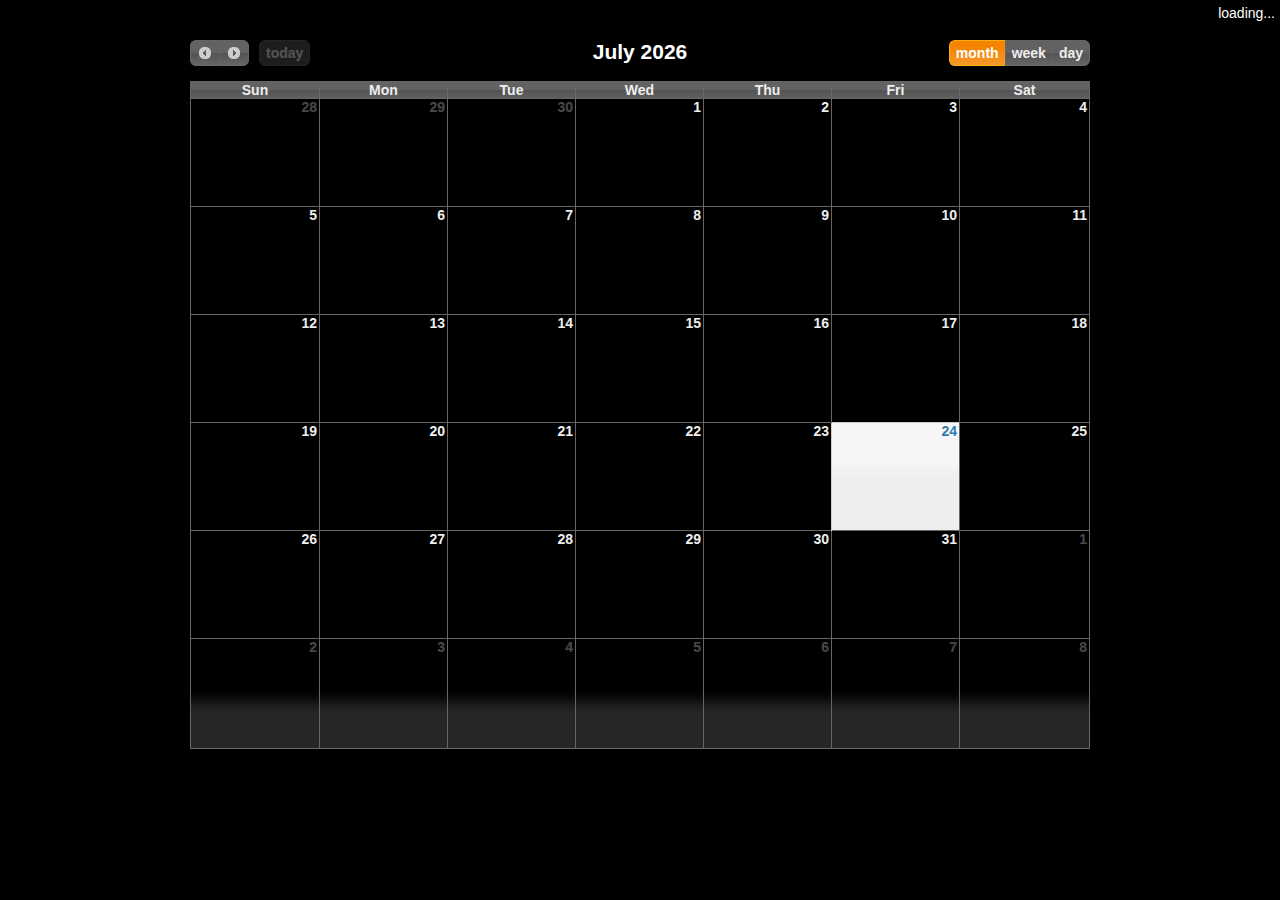
==== index.html @ 8f733144 "initial" ====
<!DOCTYPE html PUBLIC "-//W3C//DTD XHTML 1.0 Strict//EN""http://www.w3.org/TR/xhtml1/DTD/xhtml1-strict.dtd">
<html>
<head>
  <link rel='stylesheet' type='text/css' href='themes/ui-darkness/ui.all.css' />
  <link rel='stylesheet' type='text/css' href='fullcalendar/fullcalendar.css' />
  <link rel='stylesheet' type='text/css' href='style.css' />

  <script type='text/javascript' src='fullcalendar/jquery/jquery.js'></script>
  <script type='text/javascript' src='fullcalendar/jquery/ui.core.js'></script>
  <script type='text/javascript' src='fullcalendar/jquery/ui.dialog.js'></script>
  <script type='text/javascript' src='fullcalendar/fullcalendar.min.js'></script>
  <script type='text/javascript' src='yumical.js'></script>
  <script type='text/javascript'>
  $(document).ready(function() {
    var teaching_calendar = 'http://www.google.com/calendar/feeds/p5fak2qpg5jr67jhnrog9tm300@group.calendar.google.com/public/basic';
    load_calendar(teaching_calendar);
  });
  </script>
</head>

<body>
  <div id='loading' style='display:none'>loading...</div>
  <div id='calendar'></div>
</body>
</html>
---- themes/ui-darkness/ui.all.css ----
@import "ui.base.css";
@import "ui.theme.css";
---- fullcalendar/fullcalendar.css ----
/*
 * FullCalendar v1.4.3 Stylesheet
 *
 * Feel free to edit this file to customize the look of FullCalendar.
 * When upgrading to newer versions, please upgrade this file as well,
 * porting over any customizations afterwards.
 *
 * Date: Tue Dec 22 00:41:38 2009 -0800
 *
 */


.fc,
.fc .fc-header,
.fc .fc-content {
	font-size: 1em;
	}
	
.fc {
	direction: ltr;
	}
	
.fc table {
	border-collapse: collapse;
	border-spacing: 0;
	}
	
.fc td, .fc th {
	padding: 0;
	vertical-align: top;
	}



/* Header
------------------------------------------------------------------------*/
	
table.fc-header {
	width: 100%;
	}
	
.fc-header-left {
	width: 25%;
	}
	
.fc-header-left table {
	float: left;
	}
	
.fc-header-center {
	width: 50%;
	}
	
.fc-header-center table {
	margin: 0 auto;
	}
	
.fc-header-right {
	width: 25%;
	}
	
.fc-header-right table {
	float: right;
	}
	
.fc-header-title {
	margin-top: 0;
	white-space: nowrap;
	}
	
.fc-header-space {
	padding-left: 10px;
	}
	
/* right-to-left */

.fc-rtl .fc-header-title {
	direction: rtl;
	}



/* Buttons
------------------------------------------------------------------------*/

.fc-header .fc-state-default,
.fc-header .ui-state-default {
	margin-bottom: 1em;
	cursor: pointer;
	}
	
.fc-header .fc-state-default {
	border-width: 1px 0;
	padding: 0 1px;
	}
	
.fc-header .fc-state-default,
.fc-header .fc-state-default a {
	border-style: solid;
	}
	
.fc-header .fc-state-default a {
	display: block;
	border-width: 0 1px;
	margin: 0 -1px;
	width: 100%;
	text-decoration: none;
	}
	
.fc-header .fc-state-default span {
	display: block;
	border-style: solid;
	border-width: 1px 0 1px 1px;
	padding: 3px 5px;
	}
	
.fc-header .ui-state-default {
	padding: 4px 6px;
	}
	
.fc-header .fc-state-default span,
.fc-header .ui-state-default span {
	white-space: nowrap;
	}
	
/* for adjacent buttons */
	
.fc-header .fc-no-right {
	padding-right: 0;
	}
	
.fc-header .fc-no-right a {
	margin-right: 0;
	border-right: 0;
	}
	
.fc-header .ui-no-right {
	border-right: 0;
	}
	
/* for fake rounded corners */
	
.fc-header .fc-corner-left {
	margin-left: 1px;
	padding-left: 0;
	}
	
.fc-header .fc-corner-right {
	margin-right: 1px;
	padding-right: 0;
	}
	
/* DEFAULT button COLORS */
	
.fc-header .fc-state-default,
.fc-header .fc-state-default a {
	border-color: #777; /* outer border */
	color: #333;
	}

.fc-header .fc-state-default span {
	border-color: #fff #fff #d1d1d1; /* inner border */
	background: #e8e8e8;
	}
	
/* PRESSED button COLORS (down and active) */
	
.fc-header .fc-state-active a {
	color: #fff;
	}
	
.fc-header .fc-state-down span,
.fc-header .fc-state-active span {
	background: #888;
	border-color: #808080 #808080 #909090; /* inner border */
	}
	
/* DISABLED button COLORS */
	
.fc-header .fc-state-disabled a {
	color: #999;
	}
	
.fc-header .fc-state-disabled,
.fc-header .fc-state-disabled a {
	border-color: #ccc; /* outer border */
	}
	
.fc-header .fc-state-disabled span {
	border-color: #fff #fff #f0f0f0; /* inner border */
	background: #f0f0f0;
	}
	
	
	
/* Content Area & Global Cell Styles
------------------------------------------------------------------------*/
	
.fc-widget-content {
	border: 1px solid #ccc; /* outer border color */
	}
	
.fc-content {
	clear: both;
	}
	
.fc-content .fc-state-default {
	border-style: solid;
	border-color: #ccc; /* inner border color */
	}
	
.fc-content .fc-state-highlight { /* today */
	background: #ffc;
	}
	
.fc-content .fc-not-today {
	background: none;
	}
	
.fc-cell-overlay { /* semi-transparent rectangle while dragging */
	background: #9cf;
	opacity: .2;
	filter: alpha(opacity=20); /* for IE */
	}
	
.fc-view { /* prevents dragging outside of widget */
	width: 100%;
	overflow: hidden;
	}
	
	
	
/* Global Event Styles
------------------------------------------------------------------------*/

.fc-event,
.fc-agenda .fc-event-time,
.fc-event a {
	border-style: solid; 
	border-color: #36c;     /* default BORDER color (probably the same as background-color) */
	background-color: #36c; /* default BACKGROUND color */
	color: #fff;            /* default TEXT color */
	}
	
	/* Use the 'className' CalEvent property and the following
	 * example CSS to change event color on a per-event basis:
	 *
	 * .myclass,
	 * .fc-agenda .myclass .fc-event-time,
	 * .myclass a {
	 *     background-color: black;
	 *     border-color: black;
	 *     color: red;
	 *     }
	 */
	 
.fc-event {
	text-align: left;
	}
	
.fc-event a {
	overflow: hidden;
	font-size: .85em;
	text-decoration: none;
	cursor: pointer;
	}
	
.fc-event-editable {
	cursor: pointer;
	}
	
.fc-event-time,
.fc-event-title {
	padding: 0 1px;
	}
	
/* for fake rounded corners */

.fc-event a {
	display: block;
	position: relative;
	width: 100%;
	height: 100%;
	}
	
/* right-to-left */

.fc-rtl .fc-event a {
	text-align: right;
	}
	
/* resizable */
	
.fc .ui-resizable-handle {
	display: block;
	position: absolute;
	z-index: 99999;
	border: 0 !important; /* important overrides pre jquery ui 1.7 styles */
	background: url([data-uri]) !important; /* hover fix for IE */
	}
	
	
	
/* Horizontal Events
------------------------------------------------------------------------*/

.fc-event-hori {
	border-width: 1px 0;
	margin-bottom: 1px;
	}
	
.fc-event-hori a {
	border-width: 0;
	}
	
/* for fake rounded corners */
	
.fc-content .fc-corner-left {
	margin-left: 1px;
	}
	
.fc-content .fc-corner-left a {
	margin-left: -1px;
	border-left-width: 1px;
	}
	
.fc-content .fc-corner-right {
	margin-right: 1px;
	}
	
.fc-content .fc-corner-right a {
	margin-right: -1px;
	border-right-width: 1px;
	}
	
/* resizable */
	
.fc-event-hori .ui-resizable-e {
	top: 0           !important; /* importants override pre jquery ui 1.7 styles */
	right: -3px      !important;
	width: 7px       !important;
	height: 100%     !important;
	cursor: e-resize;
	}
	
.fc-event-hori .ui-resizable-w {
	top: 0           !important;
	left: -3px       !important;
	width: 7px       !important;
	height: 100%     !important;
	cursor: w-resize;
	}
	
.fc-event-hori .ui-resizable-handle {
	_padding-bottom: 14px; /* IE6 had 0 height */
	}
	
	

/* Month View, Basic Week View, Basic Day View
------------------------------------------------------------------------*/

.fc-grid table {
	width: 100%;
	}
	
.fc .fc-grid th {
	border-width: 0 0 0 1px;
	text-align: center;
	}
	
.fc .fc-grid td {
	border-width: 1px 0 0 1px;
	}
	
.fc-grid th.fc-leftmost,
.fc-grid td.fc-leftmost {
	border-left: 0;
	}
	
.fc-grid .fc-day-number {
	float: right;
	padding: 0 2px;
	}
	
.fc-grid .fc-other-month .fc-day-number {
	opacity: 0.3;
	filter: alpha(opacity=30); /* for IE */
	/* opacity with small font can sometimes look too faded
	   might want to set the 'color' property instead
	   making day-numbers bold also fixes the problem */
	}
	
.fc-grid .fc-day-content {
	clear: both;
	padding: 2px 2px 0; /* distance between events and day edges */
	}
	
/* event styles */
	
.fc-grid .fc-event-time {
	font-weight: bold;
	}
	
/* right-to-left */

.fc-rtl .fc-grid {
	direction: rtl;
	}
	
.fc-rtl .fc-grid .fc-day-number {
	float: left;
	}
	
.fc-rtl .fc-grid .fc-event-time {
	float: right;
	}
	
/* Agenda Week View, Agenda Day View
------------------------------------------------------------------------*/

.fc .fc-agenda th,
.fc .fc-agenda td {
	border-width: 1px 0 0 1px;
	}
	
.fc .fc-agenda .fc-leftmost {
	border-left: 0;
	}
	
.fc-agenda tr.fc-first th,
.fc-agenda tr.fc-first td {
	border-top: 0;
	}
	
.fc-agenda-head tr.fc-last th {
	border-bottom-width: 1px;
	}
	
.fc .fc-agenda-head td,
.fc .fc-agenda-body td {
	background: none;
	}
	
.fc-agenda-head th {
	text-align: center;
	}
	
/* the time axis running down the left side */
	
.fc-agenda .fc-axis {
	width: 50px;
	padding: 0 4px;
	vertical-align: middle;
	white-space: nowrap;
	text-align: right;
	font-weight: normal;
	}
	
/* all-day event cells at top */
	
.fc-agenda-head tr.fc-all-day th {
	height: 35px;
	}
	
.fc-agenda-head td {
	padding-bottom: 10px;
	}
	
.fc .fc-divider div {
	font-size: 1px; /* for IE6/7 */
	height: 2px;
	}
	
.fc .fc-divider .fc-state-default {
	background: #eee; /* color for divider between all-day and time-slot events */
	}

/* body styles */
	
.fc .fc-agenda-body td div {
	height: 20px; /* slot height */
	}
	
.fc .fc-agenda-body tr.fc-minor th,
.fc .fc-agenda-body tr.fc-minor td {
	border-top-style: dotted;
	}
	
.fc-agenda .fc-day-content {
	padding: 2px 2px 0; /* distance between events and day edges */
	}
	


/* Vertical Events
------------------------------------------------------------------------*/

.fc-event-vert {
	border-width: 0 1px;
	}
	
.fc-event-vert a {
	border-width: 0;
	}
	
/* for fake rounded corners */
	
.fc-content .fc-corner-top {
	margin-top: 1px;
	}
	
.fc-content .fc-corner-top a {
	margin-top: -1px;
	border-top-width: 1px;
	}
	
.fc-content .fc-corner-bottom {
	margin-bottom: 1px;
	}
	
.fc-content .fc-corner-bottom a {
	margin-bottom: -1px;
	border-bottom-width: 1px;
	}
	
/* event content */
	
.fc-event-vert span {
	display: block;
	position: relative;
	z-index: 2;
	}
	
.fc-event-vert span.fc-event-time {
	white-space: nowrap;
	_white-space: normal;
	overflow: hidden;
	border: 0;
	font-size: 10px;
	}
	
.fc-event-vert span.fc-event-title {
	line-height: 13px;
	}
	
.fc-event-vert span.fc-event-bg { /* makes the event lighter w/ a semi-transparent overlay  */
	position: absolute;
	z-index: 1;
	top: 0;
	left: 0;
	width: 100%;
	height: 100%;
	background: #fff;
	opacity: .3;
	filter: alpha(opacity=30); /* for IE */
	}
	
/* resizable */
	
.fc-event-vert .ui-resizable-s {
	bottom: 0        !important; /* importants override pre jquery ui 1.7 styles */
	width: 100%      !important;
	height: 8px      !important;
	line-height: 8px !important;
	font-size: 11px  !important;
	font-family: monospace;
	text-align: center;
	cursor: s-resize;
	}
---- style.css ----
body {
	margin-top: 40px;
	text-align: center;
	font-size: 14px;
	font-family: "Lucida Grande",Helvetica,Arial,Verdana,sans-serif;
	background-color: #000;
	color: #fff;
}
	
#loading {
	position: absolute;
	top: 5px;
	right: 5px;
}

#calendar {
	width: 900px;
	margin: 0 auto;
}

.details {
  padding-bottom: 14px;
}

.almoro_style,
.fc-agenda .almoro_style .fc-event-time,
.almoro_style a { background-color: #294E6B; border-color: #294E6B; color: white; }

.default_style,
.fc-agenda .default_style .fc-event-time,
.default_style a { background-color: #AE0000; border-color: #AE0000; color: white; }

.y_style,
.fc-agenda .y_style .fc-event-time,
.y_style a { background-color: #AE0000; border-color: #AE0000; color: white; }

.azscb_style,
.fc-agenda .azscb .fc-event-time,
.azscb_style a { background-color: #8c602d; border-color: #8c602d; color: white; }

.yenli_style,
.fc-agenda .yenli_style .fc-event-time,
.yenli_style a { background-color: #00A6AD; border-color: #00A6AD; color: white; }

.ystudio_style,
.fc-agenda .ystudio_style .fc-event-time,
.ystudio_style a { background-color: #AE0000; border-color: #AE0000; color: white; }
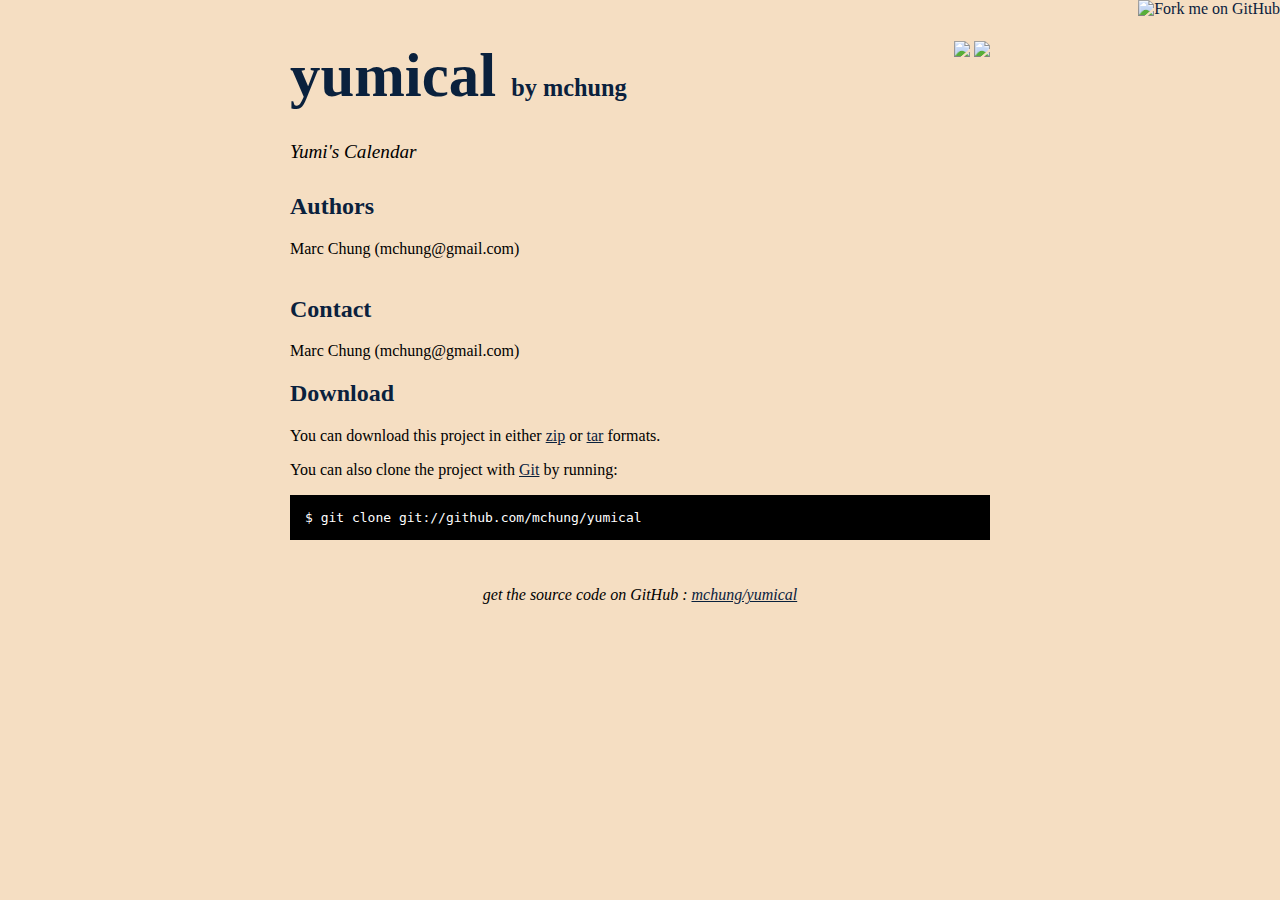
==== commit d7a2eae9: "github generated gh-pages branch" ====
--- a/index.html
+++ b/index.html
@@ -1,25 +1,91 @@
-<!DOCTYPE html PUBLIC "-//W3C//DTD XHTML 1.0 Strict//EN""http://www.w3.org/TR/xhtml1/DTD/xhtml1-strict.dtd">
-<html>
+<!DOCTYPE html PUBLIC "-//W3C//DTD XHTML 1.0 Strict//EN"
+	"http://www.w3.org/TR/xhtml1/DTD/xhtml1-strict.dtd">
+
+<html xmlns="http://www.w3.org/1999/xhtml" xml:lang="en" lang="en">
 <head>
-  <link rel='stylesheet' type='text/css' href='themes/ui-darkness/ui.all.css' />
-  <link rel='stylesheet' type='text/css' href='fullcalendar/fullcalendar.css' />
-  <link rel='stylesheet' type='text/css' href='style.css' />
+	<meta http-equiv="Content-Type" content="text/html; charset=utf-8"/>
 
-  <script type='text/javascript' src='fullcalendar/jquery/jquery.js'></script>
-  <script type='text/javascript' src='fullcalendar/jquery/ui.core.js'></script>
-  <script type='text/javascript' src='fullcalendar/jquery/ui.dialog.js'></script>
-  <script type='text/javascript' src='fullcalendar/fullcalendar.min.js'></script>
-  <script type='text/javascript' src='yumical.js'></script>
-  <script type='text/javascript'>
-  $(document).ready(function() {
-    var teaching_calendar = 'http://www.google.com/calendar/feeds/p5fak2qpg5jr67jhnrog9tm300@group.calendar.google.com/public/basic';
-    load_calendar(teaching_calendar);
-  });
-  </script>
+	<title>mchung/yumical @ GitHub</title>
+	
+	<style type="text/css">
+		body {
+  		margin-top: 1.0em;
+  		background-color: #f5dec2;
+		  font-family: "Helvetica,Arial,FreeSans"; 
+  		color: #000000;
+    }
+    #container {
+      margin: 0 auto;
+      width: 700px;
+    }
+		h1 { font-size: 3.8em; color: #0a213d; margin-bottom: 3px; }
+		h1 .small { font-size: 0.4em; }
+		h1 a { text-decoration: none }
+		h2 { font-size: 1.5em; color: #0a213d; }
+    h3 { text-align: center; color: #0a213d; }
+    a { color: #0a213d; }
+    .description { font-size: 1.2em; margin-bottom: 30px; margin-top: 30px; font-style: italic;}
+    .download { float: right; }
+		pre { background: #000; color: #fff; padding: 15px;}
+    hr { border: 0; width: 80%; border-bottom: 1px solid #aaa}
+    .footer { text-align:center; padding-top:30px; font-style: italic; }
+	</style>
+	
 </head>
 
 <body>
-  <div id='loading' style='display:none'>loading...</div>
-  <div id='calendar'></div>
+  <a href="http://github.com/mchung/yumical"><img style="position: absolute; top: 0; right: 0; border: 0;" src="http://s3.amazonaws.com/github/ribbons/forkme_right_darkblue_121621.png" alt="Fork me on GitHub" /></a>
+  
+  <div id="container">
+
+    <div class="download">
+      <a href="http://github.com/mchung/yumical/zipball/master">
+        <img border="0" width="90" src="http://github.com/images/modules/download/zip.png"></a>
+      <a href="http://github.com/mchung/yumical/tarball/master">
+        <img border="0" width="90" src="http://github.com/images/modules/download/tar.png"></a>
+    </div>
+      
+    <h1><a href="http://github.com/mchung/yumical">yumical</a> 
+      <span class="small">by <a href="http://github.com/mchung">mchung</a></span></h1>
+
+    <div class="description">
+      Yumi's Calendar
+    </div>
+
+    <h2>Authors</h2>
+<p>Marc Chung (mchung@gmail.com)+<br/>+<br/>      </p>
+<h2>Contact</h2>
+<p>Marc Chung (mchung@gmail.com)+<br/>      </p>
+
+
+    <h2>Download</h2>
+    <p>
+      You can download this project in either
+      <a href="http://github.com/mchung/yumical/zipball/master">zip</a> or
+      <a href="http://github.com/mchung/yumical/tarball/master">tar</a> formats.
+    </p>
+    <p>You can also clone the project with <a href="http://git-scm.com">Git</a>
+      by running:
+      <pre>$ git clone git://github.com/mchung/yumical</pre>
+    </p>
+      
+    <div class="footer">
+      get the source code on GitHub : <a href="http://github.com/mchung/yumical">mchung/yumical</a>
+    </div>
+    
+  </div>
+
+  <script type="text/javascript">
+var gaJsHost = (("https:" == document.location.protocol) ? "https://ssl." : "http://www.");
+document.write(unescape("%3Cscript src='" + gaJsHost + "google-analytics.com/ga.js' type='text/javascript'%3E%3C/script%3E"));
+</script>
+<script type="text/javascript">
+try {
+var pageTracker = _gat._getTracker("asdf");
+pageTracker._trackPageview();
+} catch(err) {}</script>
 </body>
 </html>
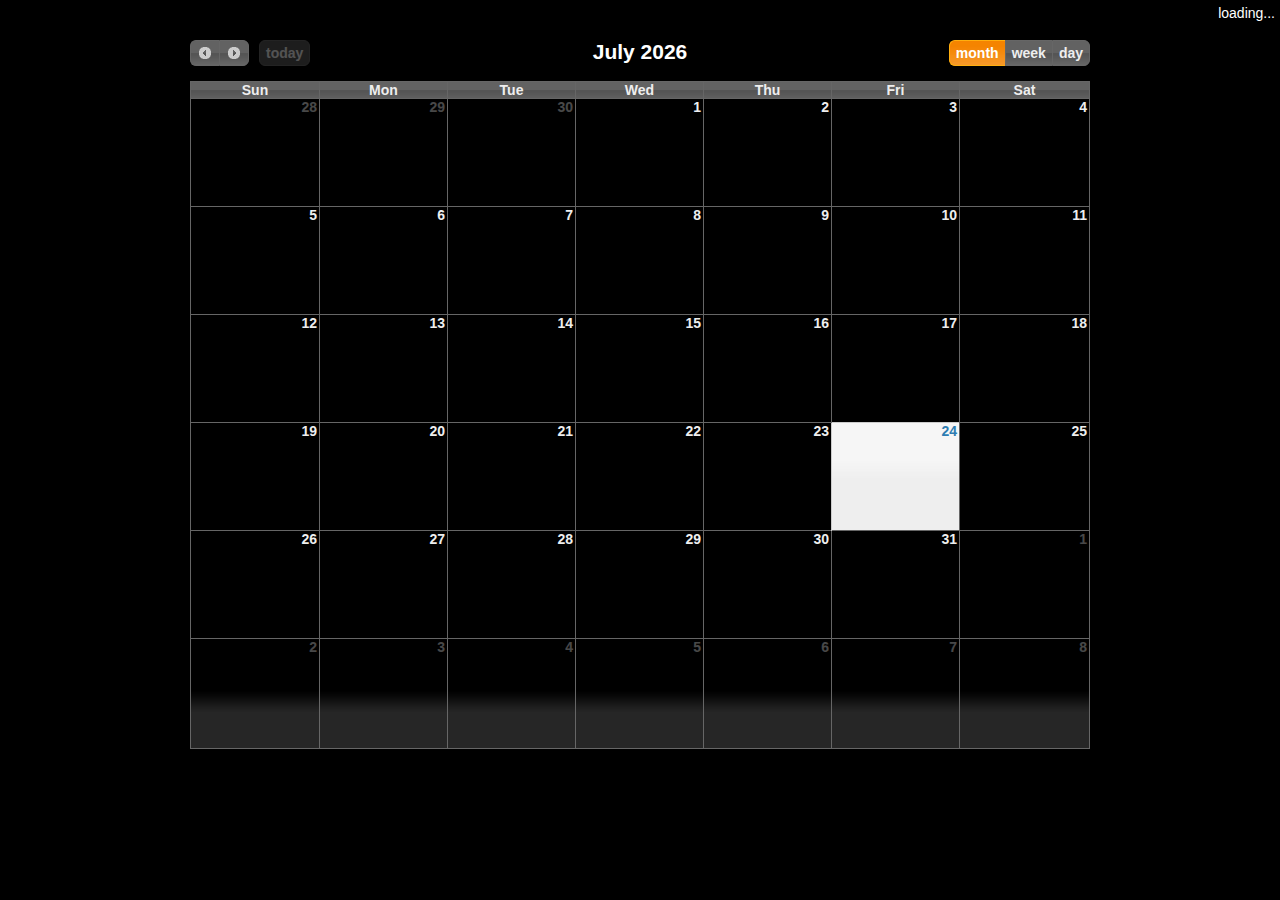
==== commit d5eae5d9: "Adding" ====
--- a/index.html
+++ b/index.html
@@ -1,91 +1,26 @@
-<!DOCTYPE html PUBLIC "-//W3C//DTD XHTML 1.0 Strict//EN"
-	"http://www.w3.org/TR/xhtml1/DTD/xhtml1-strict.dtd">
+<!DOCTYPE html PUBLIC "-//W3C//DTD XHTML 1.0 Strict//EN""http://www.w3.org/TR/xhtml1/DTD/xhtml1-strict.dtd">
+<html>
+<head>
+  <link rel='stylesheet' type='text/css' href='themes/ui-darkness/ui.all.css' />
+  <link rel='stylesheet' type='text/css' href='fullcalendar/fullcalendar.css' />
+  <link rel='stylesheet' type='text/css' href='style.css' />
 
-<html xmlns="http://www.w3.org/1999/xhtml" xml:lang="en" lang="en">
-<head>
-	<meta http-equiv="Content-Type" content="text/html; charset=utf-8"/>
-
-	<title>mchung/yumical @ GitHub</title>
-	
-	<style type="text/css">
-		body {
-  		margin-top: 1.0em;
-  		background-color: #f5dec2;
-		  font-family: "Helvetica,Arial,FreeSans"; 
-  		color: #000000;
-    }
-    #container {
-      margin: 0 auto;
-      width: 700px;
-    }
-		h1 { font-size: 3.8em; color: #0a213d; margin-bottom: 3px; }
-		h1 .small { font-size: 0.4em; }
-		h1 a { text-decoration: none }
-		h2 { font-size: 1.5em; color: #0a213d; }
-    h3 { text-align: center; color: #0a213d; }
-    a { color: #0a213d; }
-    .description { font-size: 1.2em; margin-bottom: 30px; margin-top: 30px; font-style: italic;}
-    .download { float: right; }
-		pre { background: #000; color: #fff; padding: 15px;}
-    hr { border: 0; width: 80%; border-bottom: 1px solid #aaa}
-    .footer { text-align:center; padding-top:30px; font-style: italic; }
-	</style>
-	
+  <script type='text/javascript' src='fullcalendar/jquery/jquery.js'></script>
+  <script type='text/javascript' src='fullcalendar/jquery/ui.core.js'></script>
+  <script type='text/javascript' src='fullcalendar/jquery/ui.dialog.js'></script>
+  <script type='text/javascript' src='fullcalendar/fullcalendar.min.js'></script>
+  <script type='text/javascript' src='yumical.js'></script>
+  <script type='text/javascript'>
+  $(document).ready(function() {
+    var teaching_calendar = 'http://www.google.com/calendar/feeds/p5fak2qpg5jr67jhnrog9tm300@group.calendar.google.com/public/basic';
+    load_calendar(teaching_calendar);
+  });
+  </script>
+  <title>S</title>
 </head>
 
 <body>
-  <a href="http://github.com/mchung/yumical"><img style="position: absolute; top: 0; right: 0; border: 0;" src="http://s3.amazonaws.com/github/ribbons/forkme_right_darkblue_121621.png" alt="Fork me on GitHub" /></a>
-  
-  <div id="container">
-
-    <div class="download">
-      <a href="http://github.com/mchung/yumical/zipball/master">
-        <img border="0" width="90" src="http://github.com/images/modules/download/zip.png"></a>
-      <a href="http://github.com/mchung/yumical/tarball/master">
-        <img border="0" width="90" src="http://github.com/images/modules/download/tar.png"></a>
-    </div>
-      
-    <h1><a href="http://github.com/mchung/yumical">yumical</a> 
-      <span class="small">by <a href="http://github.com/mchung">mchung</a></span></h1>
-
-    <div class="description">
-      Yumi's Calendar
-    </div>
-
-    <h2>Authors</h2>
-<p>Marc Chung (mchung@gmail.com)-<br/>-<br/>      </p>
-<h2>Contact</h2>
-<p>Marc Chung (mchung@gmail.com)-<br/>      </p>
-
-
-    <h2>Download</h2>
-    <p>
-      You can download this project in either
-      <a href="http://github.com/mchung/yumical/zipball/master">zip</a> or
-      <a href="http://github.com/mchung/yumical/tarball/master">tar</a> formats.
-    </p>
-    <p>You can also clone the project with <a href="http://git-scm.com">Git</a>
-      by running:
-      <pre>$ git clone git://github.com/mchung/yumical</pre>
-    </p>
-      
-    <div class="footer">
-      get the source code on GitHub : <a href="http://github.com/mchung/yumical">mchung/yumical</a>
-    </div>
-    
-  </div>
-
-  <script type="text/javascript">
-var gaJsHost = (("https:" == document.location.protocol) ? "https://ssl." : "http://www.");
-document.write(unescape("%3Cscript src='" + gaJsHost + "google-analytics.com/ga.js' type='text/javascript'%3E%3C/script%3E"));
-</script>
-<script type="text/javascript">
-try {
-var pageTracker = _gat._getTracker("asdf");
-pageTracker._trackPageview();
-} catch(err) {}</script>
+  <div id='loading' style='display:none'>loading...</div>
+  <div id='calendar'></div>
 </body>
 </html>
--- a/themes/ui-darkness/ui.all.css
+++ b/themes/ui-darkness/ui.all.css
@@ -0,0 +1,2 @@
+@import "ui.base.css";
+@import "ui.theme.css";
--- a/fullcalendar/fullcalendar.css
+++ b/fullcalendar/fullcalendar.css
@@ -0,0 +1,572 @@
+/*
+ * FullCalendar v1.4.3 Stylesheet
+ *
+ * Feel free to edit this file to customize the look of FullCalendar.
+ * When upgrading to newer versions, please upgrade this file as well,
+ * porting over any customizations afterwards.
+ *
+ * Date: Tue Dec 22 00:41:38 2009 -0800
+ *
+ */
+
+
+.fc,
+.fc .fc-header,
+.fc .fc-content {
+	font-size: 1em;
+	}
+	
+.fc {
+	direction: ltr;
+	}
+	
+.fc table {
+	border-collapse: collapse;
+	border-spacing: 0;
+	}
+	
+.fc td, .fc th {
+	padding: 0;
+	vertical-align: top;
+	}
+
+
+
+/* Header
+------------------------------------------------------------------------*/
+	
+table.fc-header {
+	width: 100%;
+	}
+	
+.fc-header-left {
+	width: 25%;
+	}
+	
+.fc-header-left table {
+	float: left;
+	}
+	
+.fc-header-center {
+	width: 50%;
+	}
+	
+.fc-header-center table {
+	margin: 0 auto;
+	}
+	
+.fc-header-right {
+	width: 25%;
+	}
+	
+.fc-header-right table {
+	float: right;
+	}
+	
+.fc-header-title {
+	margin-top: 0;
+	white-space: nowrap;
+	}
+	
+.fc-header-space {
+	padding-left: 10px;
+	}
+	
+/* right-to-left */
+
+.fc-rtl .fc-header-title {
+	direction: rtl;
+	}
+
+
+
+/* Buttons
+------------------------------------------------------------------------*/
+
+.fc-header .fc-state-default,
+.fc-header .ui-state-default {
+	margin-bottom: 1em;
+	cursor: pointer;
+	}
+	
+.fc-header .fc-state-default {
+	border-width: 1px 0;
+	padding: 0 1px;
+	}
+	
+.fc-header .fc-state-default,
+.fc-header .fc-state-default a {
+	border-style: solid;
+	}
+	
+.fc-header .fc-state-default a {
+	display: block;
+	border-width: 0 1px;
+	margin: 0 -1px;
+	width: 100%;
+	text-decoration: none;
+	}
+	
+.fc-header .fc-state-default span {
+	display: block;
+	border-style: solid;
+	border-width: 1px 0 1px 1px;
+	padding: 3px 5px;
+	}
+	
+.fc-header .ui-state-default {
+	padding: 4px 6px;
+	}
+	
+.fc-header .fc-state-default span,
+.fc-header .ui-state-default span {
+	white-space: nowrap;
+	}
+	
+/* for adjacent buttons */
+	
+.fc-header .fc-no-right {
+	padding-right: 0;
+	}
+	
+.fc-header .fc-no-right a {
+	margin-right: 0;
+	border-right: 0;
+	}
+	
+.fc-header .ui-no-right {
+	border-right: 0;
+	}
+	
+/* for fake rounded corners */
+	
+.fc-header .fc-corner-left {
+	margin-left: 1px;
+	padding-left: 0;
+	}
+	
+.fc-header .fc-corner-right {
+	margin-right: 1px;
+	padding-right: 0;
+	}
+	
+/* DEFAULT button COLORS */
+	
+.fc-header .fc-state-default,
+.fc-header .fc-state-default a {
+	border-color: #777; /* outer border */
+	color: #333;
+	}
+
+.fc-header .fc-state-default span {
+	border-color: #fff #fff #d1d1d1; /* inner border */
+	background: #e8e8e8;
+	}
+	
+/* PRESSED button COLORS (down and active) */
+	
+.fc-header .fc-state-active a {
+	color: #fff;
+	}
+	
+.fc-header .fc-state-down span,
+.fc-header .fc-state-active span {
+	background: #888;
+	border-color: #808080 #808080 #909090; /* inner border */
+	}
+	
+/* DISABLED button COLORS */
+	
+.fc-header .fc-state-disabled a {
+	color: #999;
+	}
+	
+.fc-header .fc-state-disabled,
+.fc-header .fc-state-disabled a {
+	border-color: #ccc; /* outer border */
+	}
+	
+.fc-header .fc-state-disabled span {
+	border-color: #fff #fff #f0f0f0; /* inner border */
+	background: #f0f0f0;
+	}
+	
+	
+	
+/* Content Area & Global Cell Styles
+------------------------------------------------------------------------*/
+	
+.fc-widget-content {
+	border: 1px solid #ccc; /* outer border color */
+	}
+	
+.fc-content {
+	clear: both;
+	}
+	
+.fc-content .fc-state-default {
+	border-style: solid;
+	border-color: #ccc; /* inner border color */
+	}
+	
+.fc-content .fc-state-highlight { /* today */
+	background: #ffc;
+	}
+	
+.fc-content .fc-not-today {
+	background: none;
+	}
+	
+.fc-cell-overlay { /* semi-transparent rectangle while dragging */
+	background: #9cf;
+	opacity: .2;
+	filter: alpha(opacity=20); /* for IE */
+	}
+	
+.fc-view { /* prevents dragging outside of widget */
+	width: 100%;
+	overflow: hidden;
+	}
+	
+	
+	
+/* Global Event Styles
+------------------------------------------------------------------------*/
+
+.fc-event,
+.fc-agenda .fc-event-time,
+.fc-event a {
+	border-style: solid; 
+	border-color: #36c;     /* default BORDER color (probably the same as background-color) */
+	background-color: #36c; /* default BACKGROUND color */
+	color: #fff;            /* default TEXT color */
+	}
+	
+	/* Use the 'className' CalEvent property and the following
+	 * example CSS to change event color on a per-event basis:
+	 *
+	 * .myclass,
+	 * .fc-agenda .myclass .fc-event-time,
+	 * .myclass a {
+	 *     background-color: black;
+	 *     border-color: black;
+	 *     color: red;
+	 *     }
+	 */
+	 
+.fc-event {
+	text-align: left;
+	}
+	
+.fc-event a {
+	overflow: hidden;
+	font-size: .85em;
+	text-decoration: none;
+	cursor: pointer;
+	}
+	
+.fc-event-editable {
+	cursor: pointer;
+	}
+	
+.fc-event-time,
+.fc-event-title {
+	padding: 0 1px;
+	}
+	
+/* for fake rounded corners */
+
+.fc-event a {
+	display: block;
+	position: relative;
+	width: 100%;
+	height: 100%;
+	}
+	
+/* right-to-left */
+
+.fc-rtl .fc-event a {
+	text-align: right;
+	}
+	
+/* resizable */
+	
+.fc .ui-resizable-handle {
+	display: block;
+	position: absolute;
+	z-index: 99999;
+	border: 0 !important; /* important overrides pre jquery ui 1.7 styles */
+	background: url([data-uri]) !important; /* hover fix for IE */
+	}
+	
+	
+	
+/* Horizontal Events
+------------------------------------------------------------------------*/
+
+.fc-event-hori {
+	border-width: 1px 0;
+	margin-bottom: 1px;
+	}
+	
+.fc-event-hori a {
+	border-width: 0;
+	}
+	
+/* for fake rounded corners */
+	
+.fc-content .fc-corner-left {
+	margin-left: 1px;
+	}
+	
+.fc-content .fc-corner-left a {
+	margin-left: -1px;
+	border-left-width: 1px;
+	}
+	
+.fc-content .fc-corner-right {
+	margin-right: 1px;
+	}
+	
+.fc-content .fc-corner-right a {
+	margin-right: -1px;
+	border-right-width: 1px;
+	}
+	
+/* resizable */
+	
+.fc-event-hori .ui-resizable-e {
+	top: 0           !important; /* importants override pre jquery ui 1.7 styles */
+	right: -3px      !important;
+	width: 7px       !important;
+	height: 100%     !important;
+	cursor: e-resize;
+	}
+	
+.fc-event-hori .ui-resizable-w {
+	top: 0           !important;
+	left: -3px       !important;
+	width: 7px       !important;
+	height: 100%     !important;
+	cursor: w-resize;
+	}
+	
+.fc-event-hori .ui-resizable-handle {
+	_padding-bottom: 14px; /* IE6 had 0 height */
+	}
+	
+	
+
+/* Month View, Basic Week View, Basic Day View
+------------------------------------------------------------------------*/
+
+.fc-grid table {
+	width: 100%;
+	}
+	
+.fc .fc-grid th {
+	border-width: 0 0 0 1px;
+	text-align: center;
+	}
+	
+.fc .fc-grid td {
+	border-width: 1px 0 0 1px;
+	}
+	
+.fc-grid th.fc-leftmost,
+.fc-grid td.fc-leftmost {
+	border-left: 0;
+	}
+	
+.fc-grid .fc-day-number {
+	float: right;
+	padding: 0 2px;
+	}
+	
+.fc-grid .fc-other-month .fc-day-number {
+	opacity: 0.3;
+	filter: alpha(opacity=30); /* for IE */
+	/* opacity with small font can sometimes look too faded
+	   might want to set the 'color' property instead
+	   making day-numbers bold also fixes the problem */
+	}
+	
+.fc-grid .fc-day-content {
+	clear: both;
+	padding: 2px 2px 0; /* distance between events and day edges */
+	}
+	
+/* event styles */
+	
+.fc-grid .fc-event-time {
+	font-weight: bold;
+	}
+	
+/* right-to-left */
+
+.fc-rtl .fc-grid {
+	direction: rtl;
+	}
+	
+.fc-rtl .fc-grid .fc-day-number {
+	float: left;
+	}
+	
+.fc-rtl .fc-grid .fc-event-time {
+	float: right;
+	}
+	
+/* Agenda Week View, Agenda Day View
+------------------------------------------------------------------------*/
+
+.fc .fc-agenda th,
+.fc .fc-agenda td {
+	border-width: 1px 0 0 1px;
+	}
+	
+.fc .fc-agenda .fc-leftmost {
+	border-left: 0;
+	}
+	
+.fc-agenda tr.fc-first th,
+.fc-agenda tr.fc-first td {
+	border-top: 0;
+	}
+	
+.fc-agenda-head tr.fc-last th {
+	border-bottom-width: 1px;
+	}
+	
+.fc .fc-agenda-head td,
+.fc .fc-agenda-body td {
+	background: none;
+	}
+	
+.fc-agenda-head th {
+	text-align: center;
+	}
+	
+/* the time axis running down the left side */
+	
+.fc-agenda .fc-axis {
+	width: 50px;
+	padding: 0 4px;
+	vertical-align: middle;
+	white-space: nowrap;
+	text-align: right;
+	font-weight: normal;
+	}
+	
+/* all-day event cells at top */
+	
+.fc-agenda-head tr.fc-all-day th {
+	height: 35px;
+	}
+	
+.fc-agenda-head td {
+	padding-bottom: 10px;
+	}
+	
+.fc .fc-divider div {
+	font-size: 1px; /* for IE6/7 */
+	height: 2px;
+	}
+	
+.fc .fc-divider .fc-state-default {
+	background: #eee; /* color for divider between all-day and time-slot events */
+	}
+
+/* body styles */
+	
+.fc .fc-agenda-body td div {
+	height: 20px; /* slot height */
+	}
+	
+.fc .fc-agenda-body tr.fc-minor th,
+.fc .fc-agenda-body tr.fc-minor td {
+	border-top-style: dotted;
+	}
+	
+.fc-agenda .fc-day-content {
+	padding: 2px 2px 0; /* distance between events and day edges */
+	}
+	
+
+
+/* Vertical Events
+------------------------------------------------------------------------*/
+
+.fc-event-vert {
+	border-width: 0 1px;
+	}
+	
+.fc-event-vert a {
+	border-width: 0;
+	}
+	
+/* for fake rounded corners */
+	
+.fc-content .fc-corner-top {
+	margin-top: 1px;
+	}
+	
+.fc-content .fc-corner-top a {
+	margin-top: -1px;
+	border-top-width: 1px;
+	}
+	
+.fc-content .fc-corner-bottom {
+	margin-bottom: 1px;
+	}
+	
+.fc-content .fc-corner-bottom a {
+	margin-bottom: -1px;
+	border-bottom-width: 1px;
+	}
+	
+/* event content */
+	
+.fc-event-vert span {
+	display: block;
+	position: relative;
+	z-index: 2;
+	}
+	
+.fc-event-vert span.fc-event-time {
+	white-space: nowrap;
+	_white-space: normal;
+	overflow: hidden;
+	border: 0;
+	font-size: 10px;
+	}
+	
+.fc-event-vert span.fc-event-title {
+	line-height: 13px;
+	}
+	
+.fc-event-vert span.fc-event-bg { /* makes the event lighter w/ a semi-transparent overlay  */
+	position: absolute;
+	z-index: 1;
+	top: 0;
+	left: 0;
+	width: 100%;
+	height: 100%;
+	background: #fff;
+	opacity: .3;
+	filter: alpha(opacity=30); /* for IE */
+	}
+	
+/* resizable */
+	
+.fc-event-vert .ui-resizable-s {
+	bottom: 0        !important; /* importants override pre jquery ui 1.7 styles */
+	width: 100%      !important;
+	height: 8px      !important;
+	line-height: 8px !important;
+	font-size: 11px  !important;
+	font-family: monospace;
+	text-align: center;
+	cursor: s-resize;
+	}
+	
+	
--- a/style.css
+++ b/style.css
@@ -0,0 +1,47 @@
+body {
+	margin-top: 40px;
+	text-align: center;
+	font-size: 14px;
+	font-family: "Lucida Grande",Helvetica,Arial,Verdana,sans-serif;
+	background-color: #000;
+	color: #fff;
+}
+	
+#loading {
+	position: absolute;
+	top: 5px;
+	right: 5px;
+}
+
+#calendar {
+	width: 900px;
+	margin: 0 auto;
+}
+
+.details {
+  padding-bottom: 14px;
+}
+
+.almoro_style,
+.fc-agenda .almoro_style .fc-event-time,
+.almoro_style a { background-color: #294E6B; border-color: #294E6B; color: white; }
+
+.default_style,
+.fc-agenda .default_style .fc-event-time,
+.default_style a { background-color: #AE0000; border-color: #AE0000; color: white; }
+
+.y_style,
+.fc-agenda .y_style .fc-event-time,
+.y_style a { background-color: #AE0000; border-color: #AE0000; color: white; }
+
+.azscb_style,
+.fc-agenda .azscb .fc-event-time,
+.azscb_style a { background-color: #8c602d; border-color: #8c602d; color: white; }
+
+.yenli_style,
+.fc-agenda .yenli_style .fc-event-time,
+.yenli_style a { background-color: #00A6AD; border-color: #00A6AD; color: white; }
+
+.ystudio_style,
+.fc-agenda .ystudio_style .fc-event-time,
+.ystudio_style a { background-color: #AE0000; border-color: #AE0000; color: white; }
